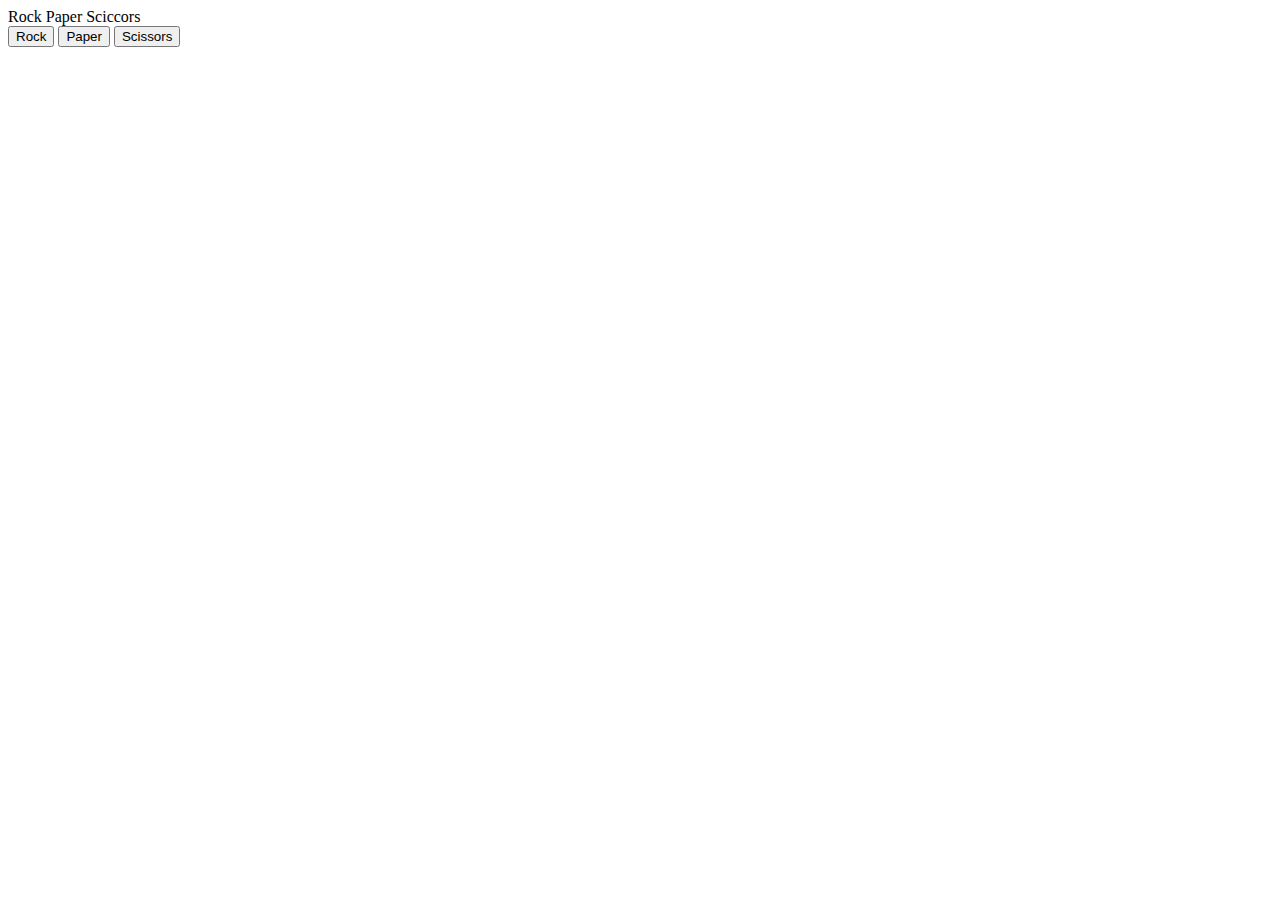
==== rock,paper,sciccor/index.html @ 683bcd74 "First Rock Paper Scissor game using JS" ====
<!DOCTYPE html>
<html lang="en">
<head>
    <meta charset="UTF-8">

    

    <script type="text/javascript" src="js/main.js"></script>
    
    <title>Rock Paper Scissors Game</title>
</head>

<body>
    
    <header> Rock Paper Sciccors</header>

    <div class ="button-box">
        <button id="R">Rock</button>
        <button id="P">Paper</button>
        <button id="S">Scissors</button>
        
    </div>

    
    


  

<h5 id="player"></h5>
<h5 id="computer"></h5>    

<h3 id=outcome></h3>

<script type="text/javascript" src="js/main.js"></script>

</body>
</html>
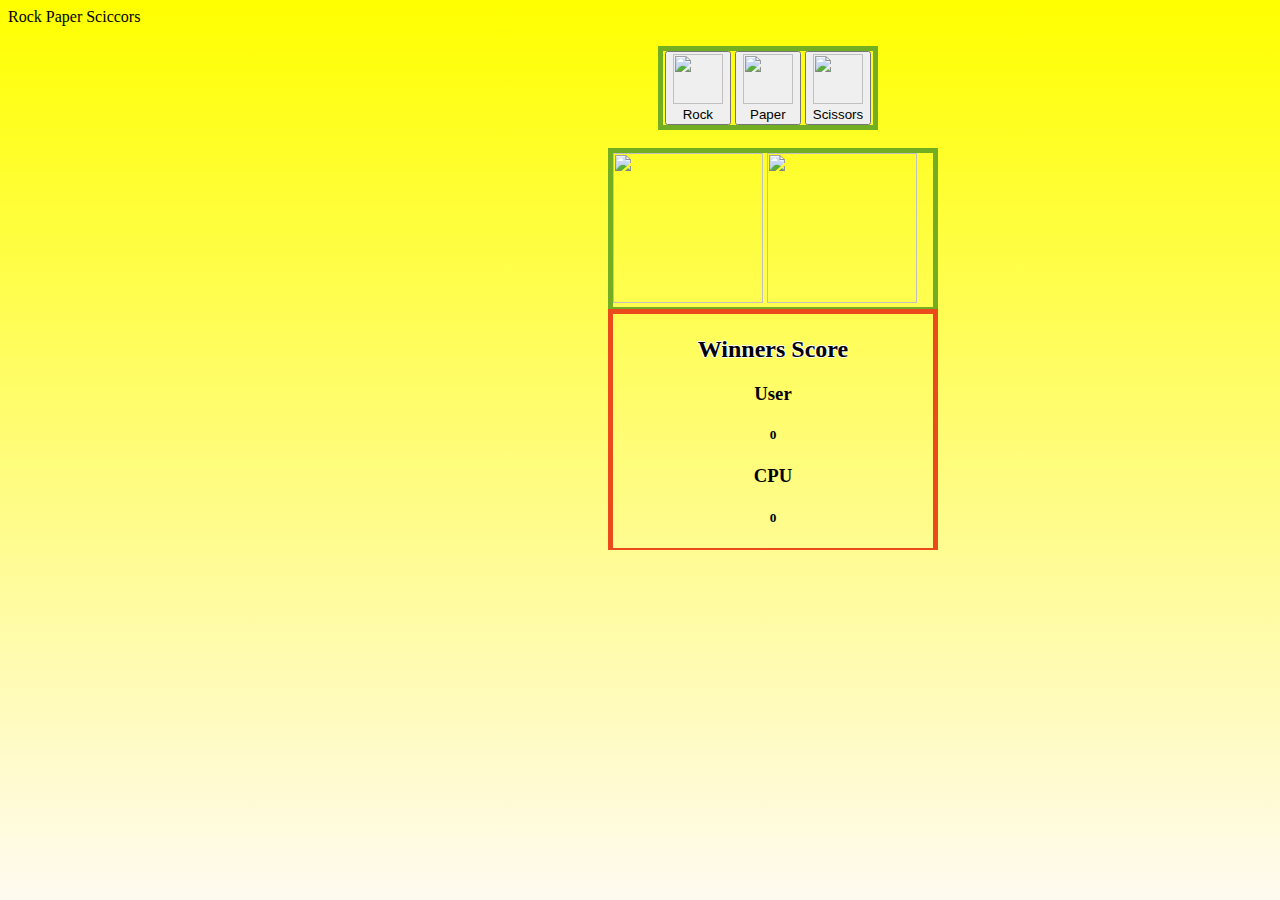
==== commit 18a7505b: "Add files via upload" ====
--- a/rock,paper,sciccor/index.html
+++ b/rock,paper,sciccor/index.html
@@ -5,19 +5,21 @@
 
     
 
-    <script type="text/javascript" src="js/main.js"></script>
+    
     
     <title>Rock Paper Scissors Game</title>
 </head>
-
+<link rel="stylesheet" type="text/css" href="css\styles.css">
 <body>
     
     <header> Rock Paper Sciccors</header>
 
-    <div class ="button-box">
-        <button id="R">Rock</button>
-        <button id="P">Paper</button>
-        <button id="S">Scissors</button>
+    <div class ="button-box"  id="button-box">
+        <button id="R"> <img src="image/rb.png" width="50px" height="50px" value="Rock"><br/>Rock</button>
+        <button id="P"> <img src="image/pb.png"width="50px" height="50px" value="Paper"><br/>Paper</button>
+        <button id="S"> <img src="image/sb.png"width="50px" height="50px" value="Scissor"><br/>Scissors</button>
+
+        
         
     </div>
 
@@ -27,12 +29,30 @@
 
   
 
-<h5 id="player"></h5>
-<h5 id="computer"></h5>    
 
-<h3 id=outcome></h3>
+
+<br />
+
+<div class="Image-Box">
+<script type="text/javascript" src="js/main.js"></script>
+<img class= playimg id="playerImg" src="" width="150px" height="150px"/> 
+<img class= compImg id="computerImg" src="" width="150px" height="150px"> </img>
+</div>
+
+
+<div class ="Score_Counter">
+    <h5 id="player"></h5>
+    <h5 id="computer"> </h5> 
+    <h5 id="outcome"></h5>   
+
+    <h2>Winners Score </h2>
+    
+    <h3>User </h3><h5 id="Uscore" value="0">0</h5>
+    <h3>CPU </h3><h5 id="Cscore" value="0">0</h5>
+    <h5 id="Dscore" value="0"></h5>
+</div>
+
 
 <script type="text/javascript" src="js/main.js"></script>
-
 </body>
 </html>